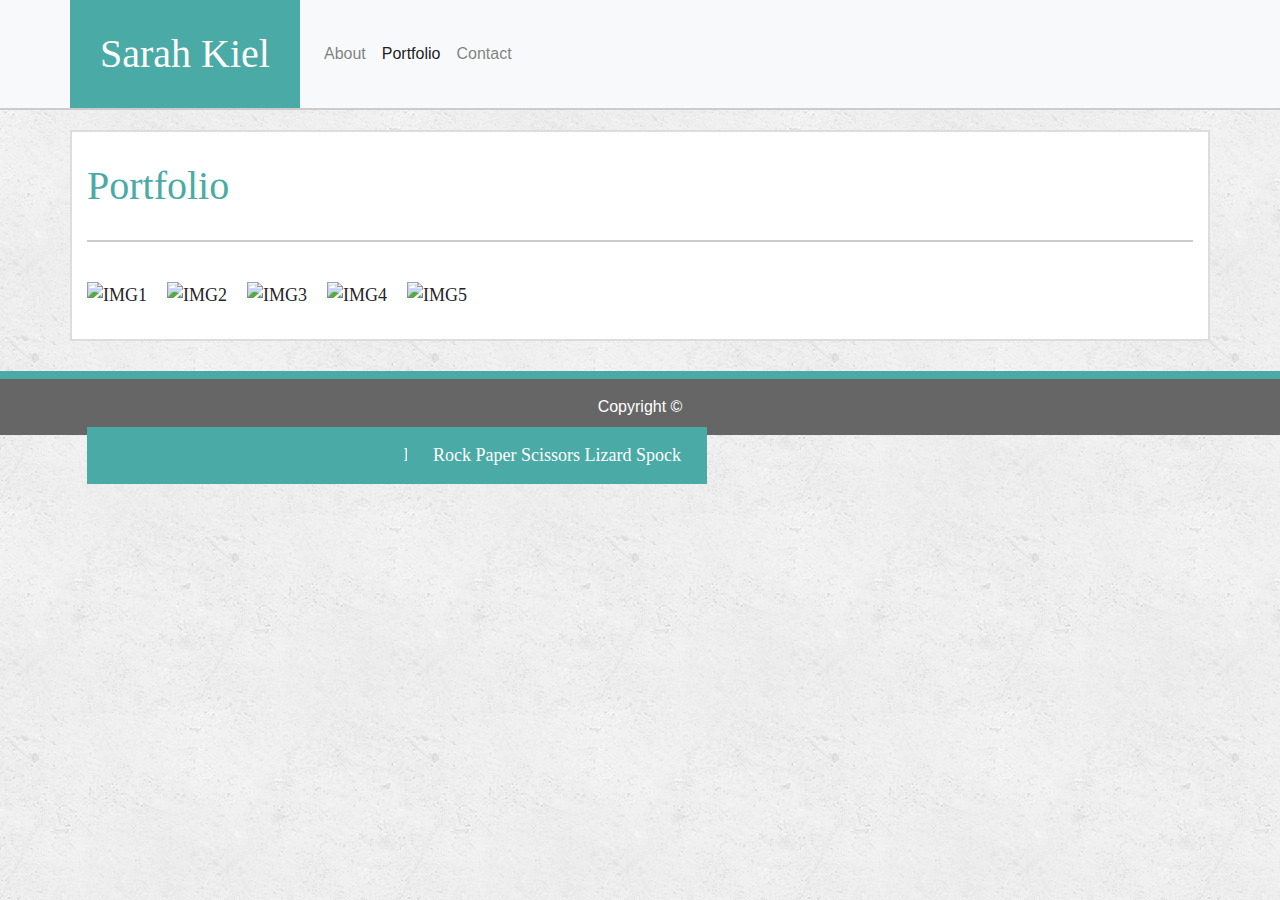
==== portfolio.html @ 5ddabe61 "final commit" ====
<!DOCTYPE html>
<html>
  <head>
    <title>Sarah Kiel Portfolio Home</title>
    <link rel="stylesheet" href="https://stackpath.bootstrapcdn.com/bootstrap/4.3.1/css/bootstrap.min.css" integrity="sha384-ggOyR0iXCbMQv3Xipma34MD+dH/1fQ784/j6cY/iJTQUOhcWr7x9JvoRxT2MZw1T" crossorigin="anonymous">
    <link rel="stylesheet" type="text/css" href="assets/css/style.css">

    <script src="https://code.jquery.com/jquery-3.3.1.slim.min.js" integrity="sha384-q8i/X+965DzO0rT7abK41JStQIAqVgRVzpbzo5smXKp4YfRvH+8abtTE1Pi6jizo" crossorigin="anonymous"></script>
    <script src="https://cdnjs.cloudflare.com/ajax/libs/popper.js/1.14.7/umd/popper.min.js" integrity="sha384-UO2eT0CpHqdSJQ6hJty5KVphtPhzWj9WO1clHTMGa3JDZwrnQq4sF86dIHNDz0W1" crossorigin="anonymous"></script>
    <script src="https://stackpath.bootstrapcdn.com/bootstrap/4.3.1/js/bootstrap.min.js" integrity="sha384-JjSmVgyd0p3pXB1rRibZUAYoIIy6OrQ6VrjIEaFf/nJGzIxFDsf4x0xIM+B07jRM" crossorigin="anonymous"></script>
  </head>
  <body>
    <div class="container-fluid">
      <div class="row">
        <div class="col-lg-12 padMeNot">
          <nav class="navbar navbar-expand-lg navbar-light bg-light padMeNot justify-content-between">
            <div class="container padMeNot">
              <a class="navbar-brand" href="#"><h1>Sarah Kiel</h1></a>
              <button class="navbar-toggler floatRight" type="button" data-toggle="collapse" data-target="#navbarSupportedContent" aria-controls="navbarSupportedContent" aria-expanded="false" aria-label="Toggle navigation">
                <span class="navbar-toggler-icon"></span>
              </button>

              <div class="collapse navbar-collapse floatRight" id="navbarSupportedContent">
                <ul class="navbar-nav mr-auto justify-content-end">
                  <li class="nav-item">
                    <a class="nav-link" href="index.html">About</a>
                  </li>
                  <li class="nav-item active">
                    <a class="nav-link" href="#">Portfolio <span class="sr-only">(current)</span></a>
                  </li>
                  <li class="nav-item">
                    <a class="nav-link" href="contact.html">Contact</a>
                  </li>
                </ul>
              </div>
            </div>
          </nav>
        </div>
      </div>
    </div>
    <div class="container" id="main">
      <div class="row">
        <div class="col-lg-12">
          <h1 id="heading">Portfolio</h1>
        </div>
      </div>
      <div class="row">
        <div class="col-lg-12">
          <div class="pics">
            <div class="caption">Hangman</div>
            <img src="http://lorempixel.com/300/200/technics/1" alt="IMG1" id="IMG1" class="float-left">
          </div>
          <div class="pics">
            <div class="caption">RPG Game</div>
            <img src="http://lorempixel.com/300/200/technics/2" alt="IMG2" id="IMG2" class="float-left">
          </div>
          <div class="pics">
            <div class="caption">Trivia Game</div>
            <img src="http://lorempixel.com/300/200/technics/5" alt="IMG3" id="IMG3" class="float-left">
          </div>
          <div class="pics">
            <div class="caption">Rutgers Info Widget</div>
            <img src="http://lorempixel.com/300/200/technics/7" alt="IMG4" id="IMG4" class="float-left">
          </div>
          <div class="pics">
            <div class="caption">Rock Paper Scissors Lizard Spock</div>
            <img src="http://lorempixel.com/300/200/technics/9" alt="IMG5" id="IMG5" class="float-left">
          </div>
        </div>
      </div>
    </div>
    <footer class="page-footer font-small blue padMeNot">
      <div class="footer-copyright text-center py-3">
        Copyright &copy;
      </div>
    </footer>
  </body>
</html>
---- assets/css/style.css ----
body {
  font-family: 'Arial', 'Helvetica Neue', Helvetica, sans-serif;
  background-image: url("../images/concrete_seamless.png");
}

a.navbar-brand {
  padding:0;
}

nav.navbar {
  background: #ffffff;
  border-bottom: 2px #cccccc solid;
  margin-bottom: 20px;
}

ul.navbar-nav {
  float:right;
}

.padMeNot {
  padding: 0 0 0 0;
  width: 100%;
}

.floatRight {
  float: right;
}

#main {
  background: #ffffff;
  border: 2px solid #dddddd;
}

p {
  line-height: 24pt;
}

#profile {
  float: left;
  margin-right: 20px;
  margin-bottom: 5px;
  width: 200px;
}

h1 {
  font-family: 'Georgia', Times, 'Times New Roman', serif;
  float: left;
  background: #4aaaa5;
  padding: 30px;
  margin: 0;
  color: white;
}

#heading {
  padding-left: 0;
  background: #ffffff;
  color: #4aaaa5;
  float: none;
  margin-bottom: 40px;
  border-bottom: 2px #cccccc solid;
}

a{
  color: #777777;
  text-decoration: none;
}

footer {
  border-top: 8px solid #4aaaa5;
  background: #666666;
  text-align: center;
  padding-top: 40px;
  color: white;
  margin-top:30px;
}

#IMG1, #IMG2, #IMG3, #IMG4, #IMG5 {
  margin: 0 20px 30px 0;
}

.caption {
  background: #4aaaa5;
  color: #ffffff;
  position: absolute;
  width: 300px;
  padding: 15px 0;
  margin: 10px 0;
  margin-top: 145px;
  text-align: center;
}

.pics {
  float: left;
  display: flex;
  font-size: large;
  font-family: 'Georgia', Times, 'Times New Roman', serif;
}

input[type=text], input[type=email], textarea{
  width: 100%;
  padding: 6px 10px;
  margin: 8px 0;
  box-sizing: border-box;
}

input[type=submit] {
  margin: 8px 0;
  padding: 6px 20px;
  background: #4aaaa5;
  color: #ffffff;
  border: none;
}
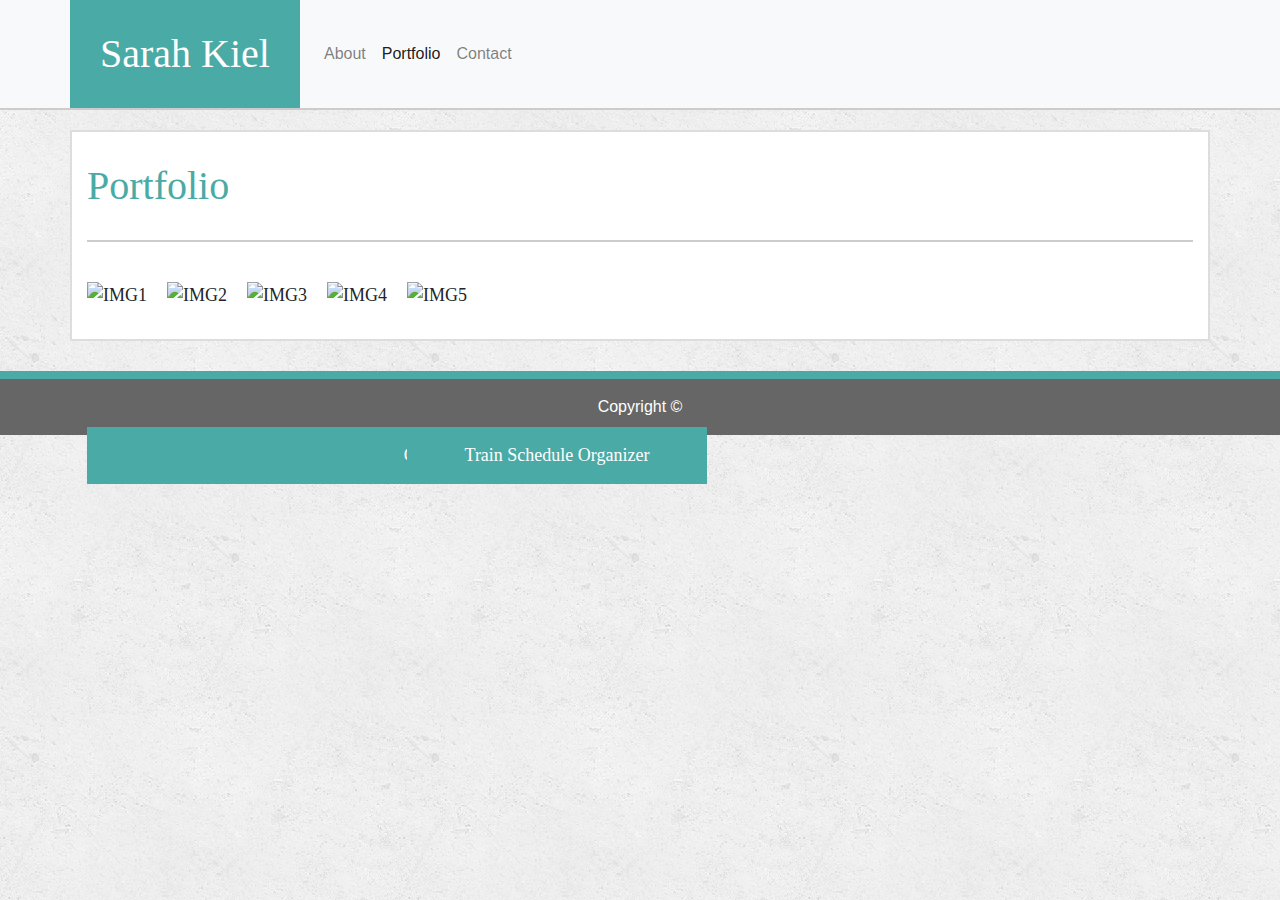
==== commit bfa69de7: "add links" ====
--- a/portfolio.html
+++ b/portfolio.html
@@ -47,24 +47,24 @@
       <div class="row">
         <div class="col-lg-12">
           <div class="pics">
-            <div class="caption">Hangman</div>
+            <div class="caption"><a href="https://skiel14.github.io/Word-Guess-Game/">Hangman</a></div>
             <img src="http://lorempixel.com/300/200/technics/1" alt="IMG1" id="IMG1" class="float-left">
           </div>
           <div class="pics">
-            <div class="caption">RPG Game</div>
+            <div class="caption"><a href="https://skiel14.github.io/unit-4-game/">RPG Game</a></div>
             <img src="http://lorempixel.com/300/200/technics/2" alt="IMG2" id="IMG2" class="float-left">
           </div>
           <div class="pics">
-            <div class="caption">Trivia Game</div>
+            <div class="caption"><a href="https://skiel14.github.io/TriviaGame/">Trivia Game</a></div>
             <img src="http://lorempixel.com/300/200/technics/5" alt="IMG3" id="IMG3" class="float-left">
           </div>
           <div class="pics">
-            <div class="caption">Rutgers Info Widget</div>
-            <img src="http://lorempixel.com/300/200/technics/7" alt="IMG4" id="IMG4" class="float-left">
+            <div class="caption"><a href="https://skiel14.github.io/GifTastic/">GifTastic Gif Finder</a></div>
+            <img src="http://lorempixel.com/300/200/technics/4" alt="IMG4" id="IMG4" class="float-left">
           </div>
           <div class="pics">
-            <div class="caption">Rock Paper Scissors Lizard Spock</div>
-            <img src="http://lorempixel.com/300/200/technics/9" alt="IMG5" id="IMG5" class="float-left">
+            <div class="caption"><a href="https://skiel14.github.io/firebase-train/">Train Schedule Organizer</a></div>
+            <img src="http://lorempixel.com/300/200/technics/5" alt="IMG5" id="IMG5" class="float-left">
           </div>
         </div>
       </div>
--- a/assets/css/style.css
+++ b/assets/css/style.css
@@ -89,6 +89,10 @@
   text-align: center;
 }
 
+.caption a {
+  color: #ffffff;;
+}
+
 .pics {
   float: left;
   display: flex;
